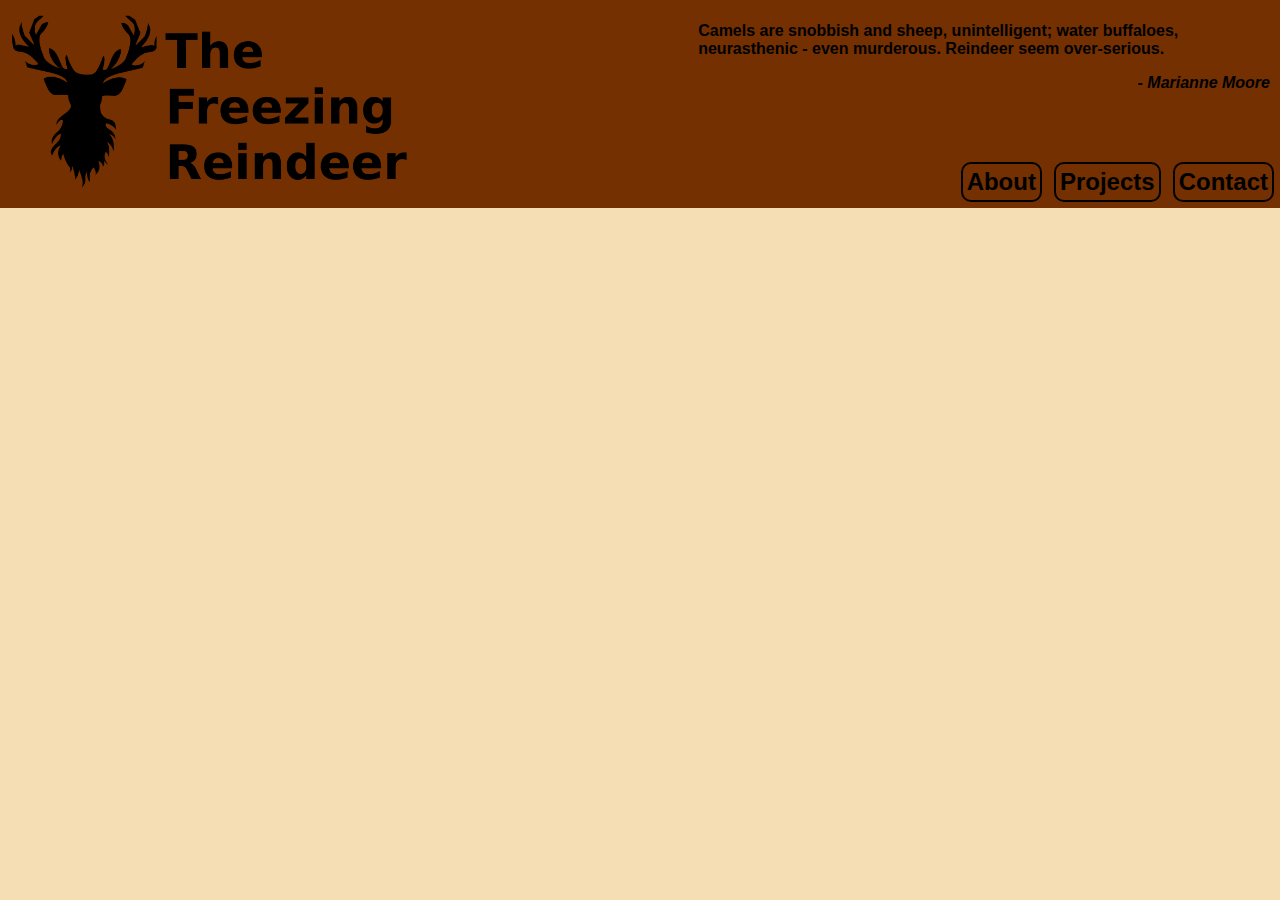
==== pages/about.html @ 6877a5d0 "Added logo to title bar" ====
<!DOCTYPE html>
<html lang="en">
    
    <head>
        <meta charset="utf-8">
        <meta name="author" content="Kristof Kristo">
        <meta name="keywords" content="Experimental site, Portfolio, Kristof, Kristo, Kristof Kristo, Aboutpage, HTML, CSS, JavaScript">
        <title>About - The Freezing Reindeer</title>
        <link rel="stylesheet" href="../styles.css">
        <link rel="shortcut icon" href="../images/deer-vector.png" />
    </head>
    
    
    <body>
        <div class="header">
            <div class="header-logo">
                <img src="../images/headerlogo-deer.png">
            </div>

            <div class="navbar">
                <div class="header-quote">
                    <p>
                        Camels are snobbish and sheep, unintelligent; water buffaloes, neurasthenic - even murderous. Reindeer seem over-serious.
                    </p>
                    <p id="pleft"><em>- Marianne Moore</em></p>
                </div>

                <div class="header-buttons">
                    <div class="hbut1">Contact</div>
                    <div class="hbut2">Projects</div>
                    <div class="hbut3">About</div>
                </div>
            </div>

        </div>


    </body>
    
    
    
    
</html>
---- styles.css ----
body {
    margin: 0;
    padding: 0;
    background-color: wheat;
    font-family: sans-serif, arial;
}

.header {
    max-height: auto;
    max-width: auto;
    background-color: rgb(116, 48, 0);
    padding: 2px;
    display: flex;
    min-width: auto;
    gap: 10px;
    justify-content: space-between;
}

/* Header Left Side */
.header img {
    max-height: 200px;
    min-height: 100px;
}


/* Header Right Side */
.navbar {
    display: flex;
    flex-direction: column;
    padding: 4px;
    gap: 6px;
    max-height: 200px;
    justify-content: space-between;

}

.header-quote {
    padding-left: 30%;
    max-height: 100px;
    font-weight: 700;
    
}
#pleft {
    text-align: right;
    padding-right: 4px;
}

.header-buttons {
    display: flex;
    max-height: 100px;
    flex-direction: row-reverse;
    gap: 12px;
}
.hbut1, .hbut2, .hbut3 {
    border: 2px solid black;
    padding: 4px;
    border-radius: 10px;
    font-weight: 700;
    font-size: 24px;
}
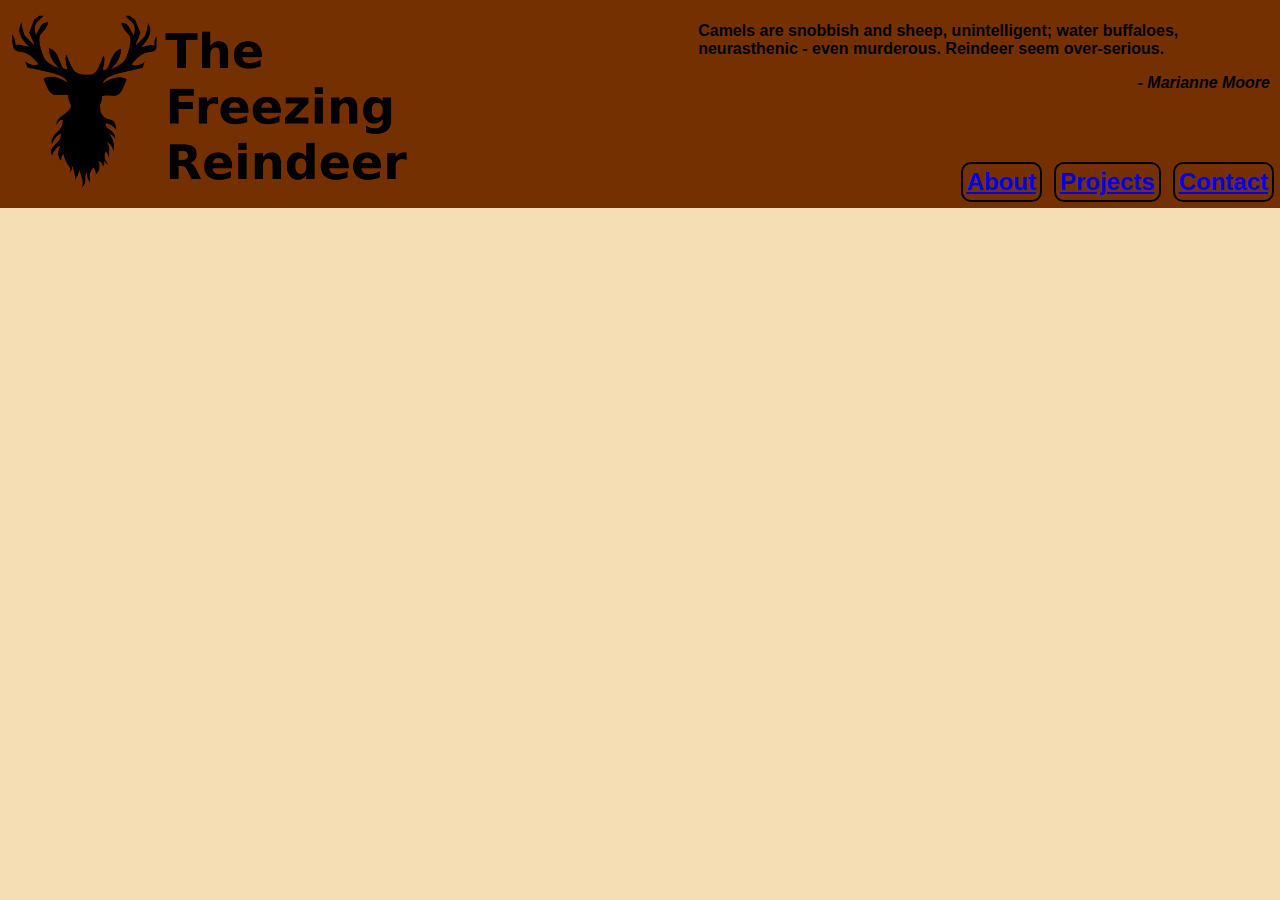
==== commit 6372bd3b: "Fixed header for all  pages" ====
--- a/pages/about.html
+++ b/pages/about.html
@@ -7,14 +7,14 @@
         <meta name="keywords" content="Experimental site, Portfolio, Kristof, Kristo, Kristof Kristo, Aboutpage, HTML, CSS, JavaScript">
         <title>About - The Freezing Reindeer</title>
         <link rel="stylesheet" href="../styles.css">
-        <link rel="shortcut icon" href="../images/deer-vector.png" />
+        <link rel="icon" href="../images/favicon.ico" type="image/icon type">
     </head>
     
     
     <body>
         <div class="header">
             <div class="header-logo">
-                <img src="../images/headerlogo-deer.png">
+                <a href="../index.html"><img src="../images/headerlogo-deer.png"></a>
             </div>
 
             <div class="navbar">
@@ -26,9 +26,9 @@
                 </div>
 
                 <div class="header-buttons">
-                    <div class="hbut1">Contact</div>
-                    <div class="hbut2">Projects</div>
-                    <div class="hbut3">About</div>
+                    <div class="hbut1"><a href="contact.html">Contact</a></div>
+                    <div class="hbut2"><a href="projects.html">Projects</a></div>
+                    <div class="hbut3"><a href="about.html">About</a></div>
                 </div>
             </div>
 
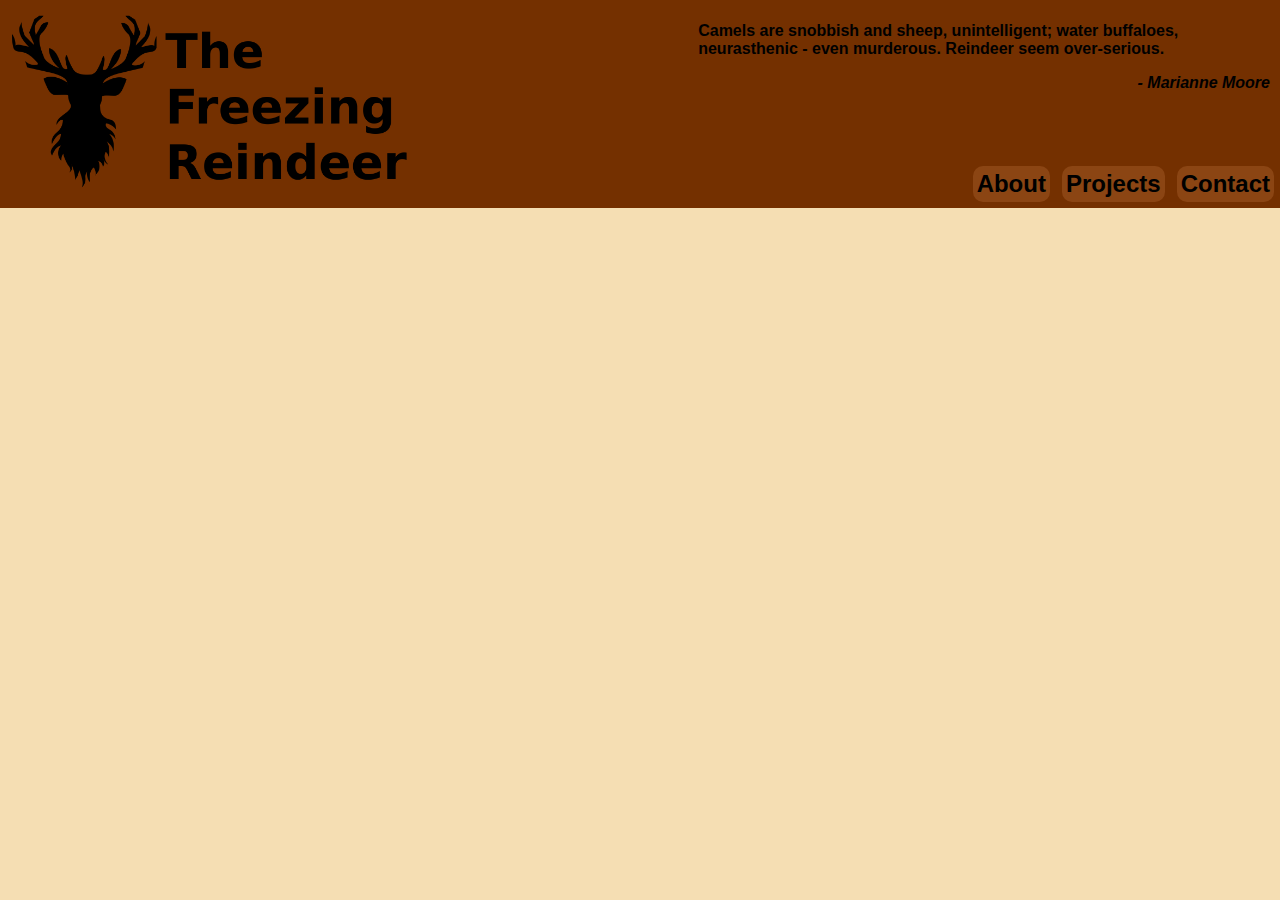
==== commit 7163e039: "Set viewport" ====
--- a/pages/about.html
+++ b/pages/about.html
@@ -3,6 +3,7 @@
     
     <head>
         <meta charset="utf-8">
+        <meta name="viewport" content="width=device-width, initial-scale=1.0">
         <meta name="author" content="Kristof Kristo">
         <meta name="keywords" content="Experimental site, Portfolio, Kristof, Kristo, Kristof Kristo, Aboutpage, HTML, CSS, JavaScript">
         <title>About - The Freezing Reindeer</title>
--- a/styles.css
+++ b/styles.css
@@ -51,10 +51,70 @@
     flex-direction: row-reverse;
     gap: 12px;
 }
+.header-buttons a {
+    color: inherit;
+    text-decoration: inherit;
+}
 .hbut1, .hbut2, .hbut3 {
-    border: 2px solid black;
+    background-color: saddlebrown;
+    color: black;
     padding: 4px;
     border-radius: 10px;
     font-weight: 700;
     font-size: 24px;
+}
+
+/* Main page content*/
+.page-header {
+    display: flex;
+    justify-content:center;
+    flex-direction: column;
+    align-self: center;
+    padding-top: 30px;
+    padding-bottom: 30px;
+    font-size: 36px;
+    font-weight: 700;
+}
+.big-small-info {
+    align-self: center;
+    border-radius: 10px;
+    background-color: rgb(116, 48, 0);
+    padding-left: 6px;
+    padding-right: 6px;
+}
+.small-info {
+    align-self: center;
+    font-size: 12px;
+}
+.contain-project-all {
+    display: flex;
+    flex-direction: column;
+    justify-content: center;
+}
+.project-box {
+    display: flex;
+    justify-content: center;
+    max-height: auto;
+    max-width: auto;
+    padding: 2px;
+    gap: 45px;
+    min-width: auto;
+}
+.project-box img {
+    height: 150px;
+    width: 150px;
+    border-radius: 16px;
+}
+.project-text {
+    display: flex;
+    justify-content: center;
+    gap: 45px;
+}
+.project-text div {
+    display: flex;
+    align-self: stretch;
+    justify-content: center;
+    width:  150px;
+    text-align: center;
+    font-weight: 600;
 }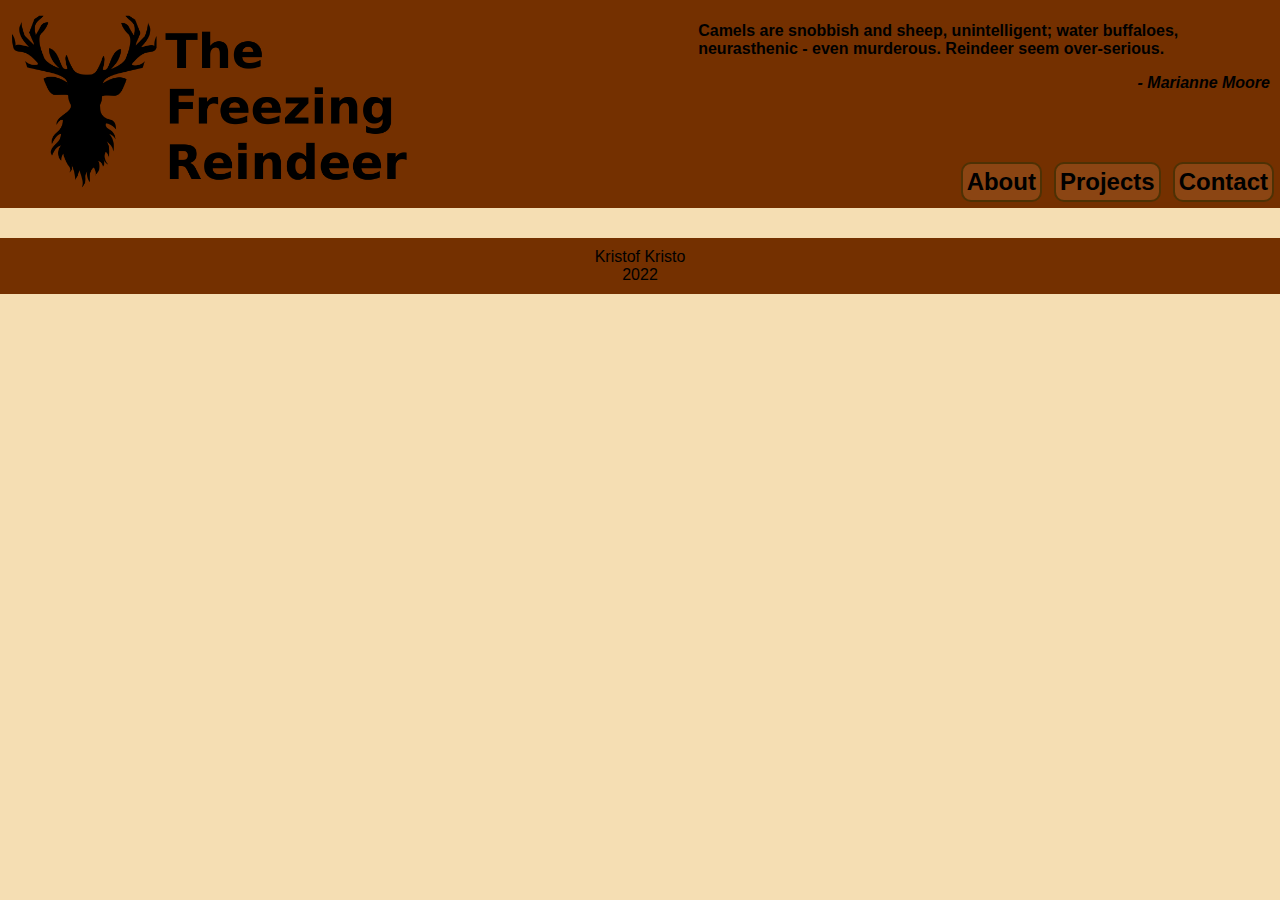
==== commit b3578093: "Added footer" ====
--- a/pages/about.html
+++ b/pages/about.html
@@ -3,7 +3,6 @@
     
     <head>
         <meta charset="utf-8">
-        <meta name="viewport" content="width=device-width, initial-scale=1.0">
         <meta name="author" content="Kristof Kristo">
         <meta name="keywords" content="Experimental site, Portfolio, Kristof, Kristo, Kristof Kristo, Aboutpage, HTML, CSS, JavaScript">
         <title>About - The Freezing Reindeer</title>
@@ -36,6 +35,14 @@
         </div>
 
 
+        <footer>
+            <div>
+                <p>Kristof Kristo</p>
+                <p>2022</p>
+            </div>
+        </footer>
+
+
     </body>
     
     
--- a/styles.css
+++ b/styles.css
@@ -62,9 +62,10 @@
     border-radius: 10px;
     font-weight: 700;
     font-size: 24px;
-}
-
-/* Main page content*/
+    border: 2px solid rgb(78, 49, 4);
+}
+
+/* Main Page Top Content*/
 .page-header {
     display: flex;
     justify-content:center;
@@ -117,4 +118,87 @@
     width:  150px;
     text-align: center;
     font-weight: 600;
+}
+/* Main Page Center Content */
+.q-container {
+    display: flex;
+    justify-content: center;
+    margin-top: 170px;
+    justify-content: center;
+    background-color: rgba(139, 69, 19, .6);
+}
+.q-container p {
+    display: flex;
+    justify-content: center;
+    width: 400px;
+    font-weight: 600;
+    font-size: 18px;
+}
+.q-title1 {
+    display: flex;
+    text-align: center;
+    width: 400px;
+    padding-top: 10px;
+    font-weight: 700;
+    padding-bottom: 10px;
+    font-size: 12px;
+}
+.q-title2 {
+    width: 400px;
+    font-weight: 700;
+    font-size: 14px;
+    padding-bottom: 10px;
+    text-align: center;
+} 
+
+/* Main Page Bottom Content - not footer! - */
+.contain-signup {
+    display: flex;
+    justify-content: center;
+    align-self: center;
+    margin-top: 30px;
+}
+.medium-signup {
+    display: flex;
+    justify-content: space-around;
+    align-items: center;
+    border-radius: 10px;
+    background-color: rgb(116, 48, 0);
+    height: 125px;
+    width: 720px;
+}
+.signup-content {
+    font-size: 18px;
+    font-weight: 700;
+}
+.signup-content p {
+    font-size: 12px;
+    font-weight: 100;
+}
+.signup-button {
+    background-color: saddlebrown;
+    color: black;
+    padding: 4px;
+    border-radius: 10px;
+    font-weight: 500;
+    font-size: 20px;
+    border: 2px solid rgb(78, 49, 4);
+}
+
+/* Footer */
+footer {
+    display: flex;
+    flex-direction: column;
+    justify-content: center;
+    align-items: center;
+    margin-top: 30px;
+    background-color: rgb(116, 48, 0);
+}
+footer div {
+    margin-top: 10px;
+    margin-bottom: 10px;
+    text-align: center;
+}
+footer p {
+    margin: 0;
 }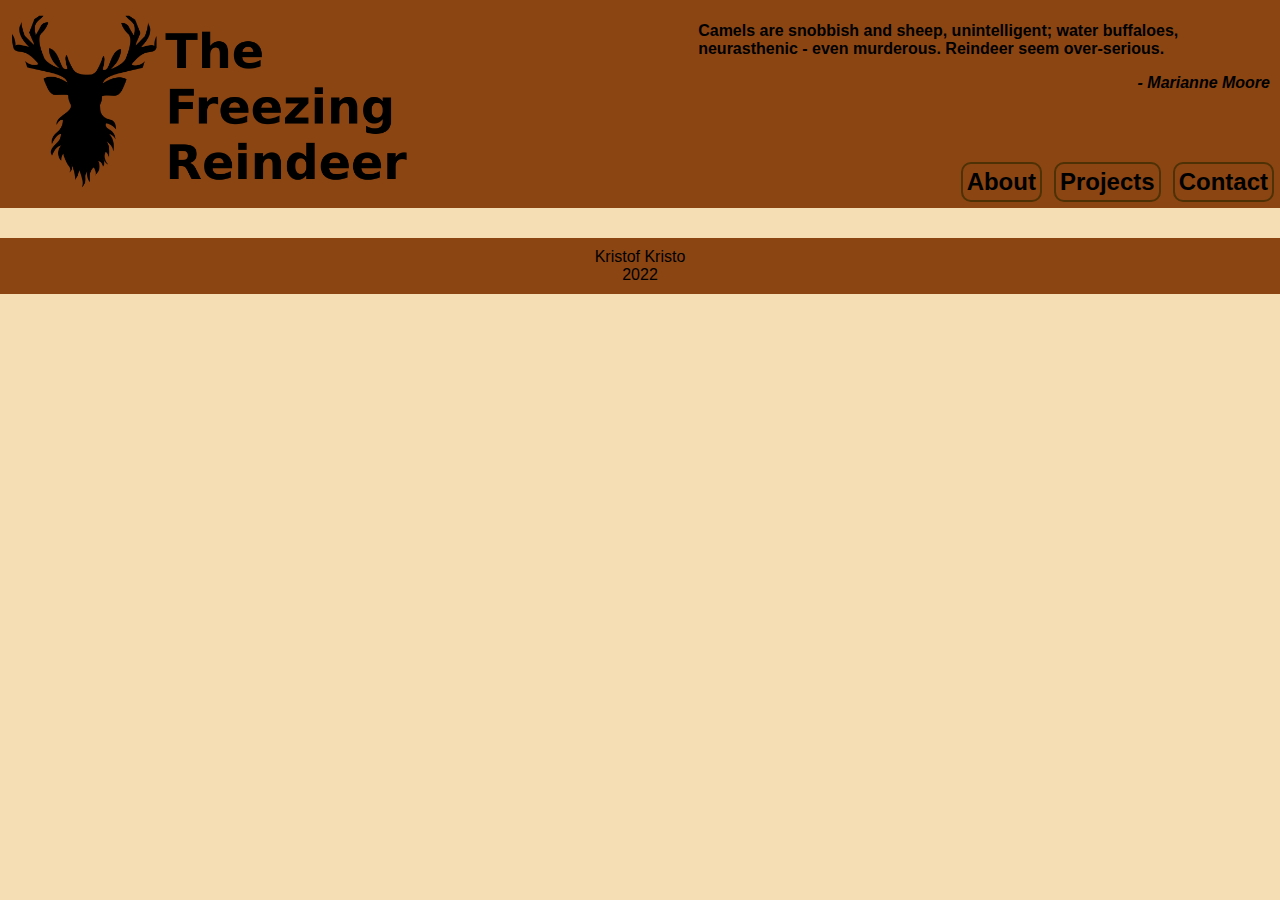
==== commit 2d74674c: "Fixed Colors" ====
--- a/pages/about.html
+++ b/pages/about.html
@@ -12,6 +12,7 @@
     
     
     <body>
+
         <div class="header">
             <div class="header-logo">
                 <a href="../index.html"><img src="../images/headerlogo-deer.png"></a>
@@ -42,7 +43,7 @@
             </div>
         </footer>
 
-
+     
     </body>
     
     
--- a/styles.css
+++ b/styles.css
@@ -8,7 +8,7 @@
 .header {
     max-height: auto;
     max-width: auto;
-    background-color: rgb(116, 48, 0);
+    background-color: saddlebrown;
     padding: 2px;
     display: flex;
     min-width: auto;
@@ -79,7 +79,7 @@
 .big-small-info {
     align-self: center;
     border-radius: 10px;
-    background-color: rgb(116, 48, 0);
+    background-color: saddlebrown;
     padding-left: 6px;
     padding-right: 6px;
 }
@@ -156,14 +156,14 @@
     display: flex;
     justify-content: center;
     align-self: center;
-    margin-top: 30px;
+    margin-top: 200px;
 }
 .medium-signup {
     display: flex;
     justify-content: space-around;
     align-items: center;
     border-radius: 10px;
-    background-color: rgb(116, 48, 0);
+    background-color: saddlebrown;
     height: 125px;
     width: 720px;
 }
@@ -192,7 +192,7 @@
     justify-content: center;
     align-items: center;
     margin-top: 30px;
-    background-color: rgb(116, 48, 0);
+    background-color: saddlebrown;
 }
 footer div {
     margin-top: 10px;
